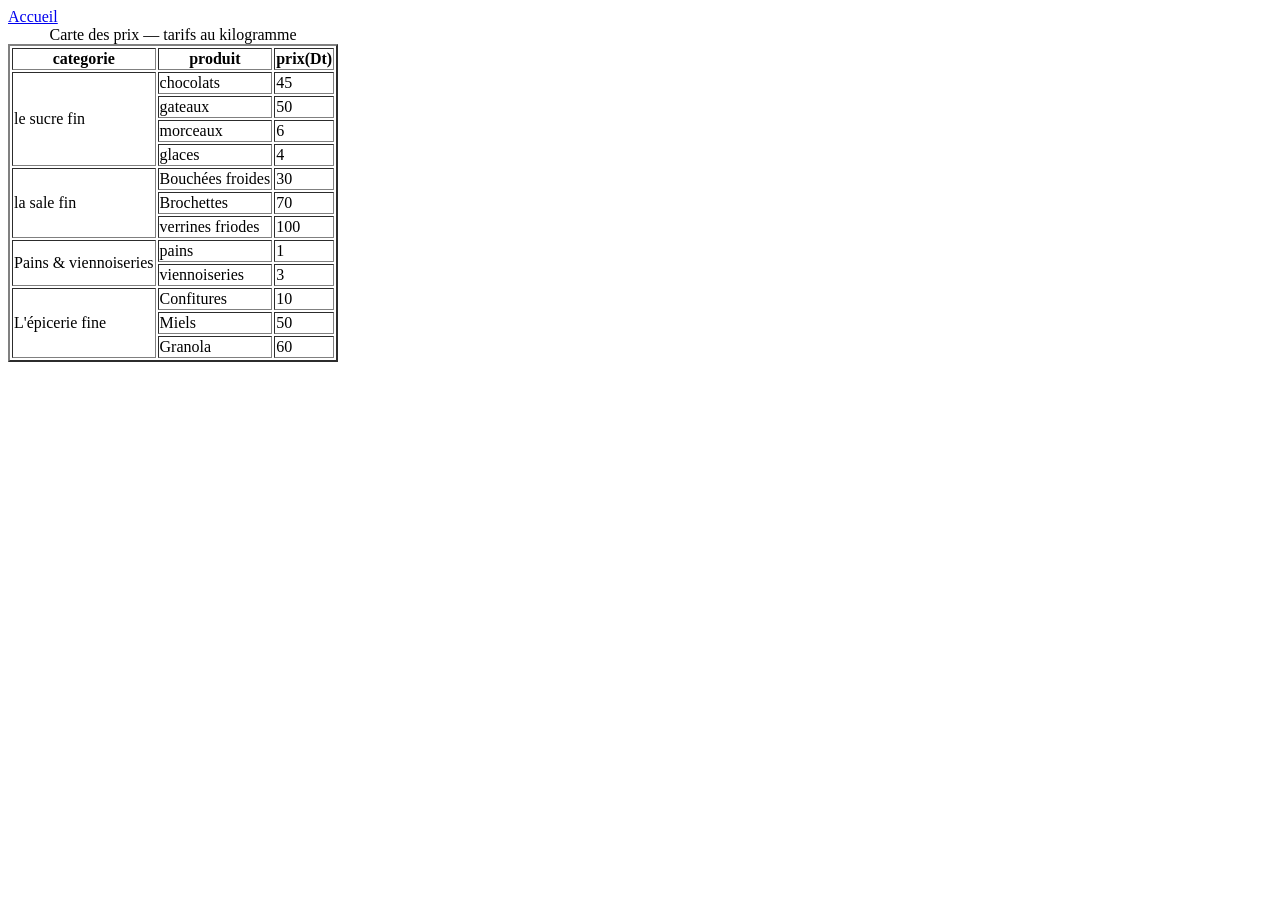
==== carte.html @ 6b3ae24d "Creer la page carte avec le tableau des prix" ====
<!DOCTYPE html>
<html lang="en">
<head>
    <meta name="viewport" content="width=device-width, initial-scale=1.0">
    <title>Carte - Dar El Halwa</title>
</head>
<body> 
    <nav id="sommaire">
    <a href="index.html">Accueil</a>
    </nav>
    <main>
        <table border="2">
            <caption>Carte des prix — tarifs au kilogramme</caption>
            <thead>
                <tr>
                    <th>categorie</th>
                    <th>produit</th>
                    <th>prix(Dt)</th>
                </tr>
            </thead>
            <tbody>
                <tr>
                    <td rowspan="4" scope="row">le sucre fin</td>
                    <td>chocolats</td>
                    <td>45</td>
                </tr>
                <tr>
                    <td>gateaux</td>
                    <td>50</td>
                </tr>
                <tr>
                    <td>morceaux</td>
                    <td>6</td>
                </tr>
                <tr>
                    <td>glaces</td>
                    <td>4</td>
                </tr>
                <tr>
                    <td rowspan="3" scope="row">la sale fin</td>
                    <td>Bouchées froides</td>
                    <td>30</td>
                </tr>
                <tr>
                    <td>Brochettes</td>
                    <td>70</td>
                </tr>
                <tr>
                    <td>verrines friodes</td>
                    <td>100</td>
                </tr>
                <tr>
                    <td rowspan="2" scope="row">Pains & viennoiseries</td>
                    <td>pains</td>
                    <td>1</td>
                </tr>
                <tr>
                    <td>viennoiseries</td>
                    <td>3</td>
                </tr>
                <tr>
                    <td rowspan="3" scope="row">L'épicerie fine</td>
                    <td>Confitures</td>
                    <td>10</td>
                </tr>
                <tr>
                    <td>Miels</td>
                    <td>50</td>
                </tr>
                <tr>
                    <td>Granola</td>
                    <td>60</td>
                </tr>
            </tbody>
        </table>
    </main>
</body>
</html>
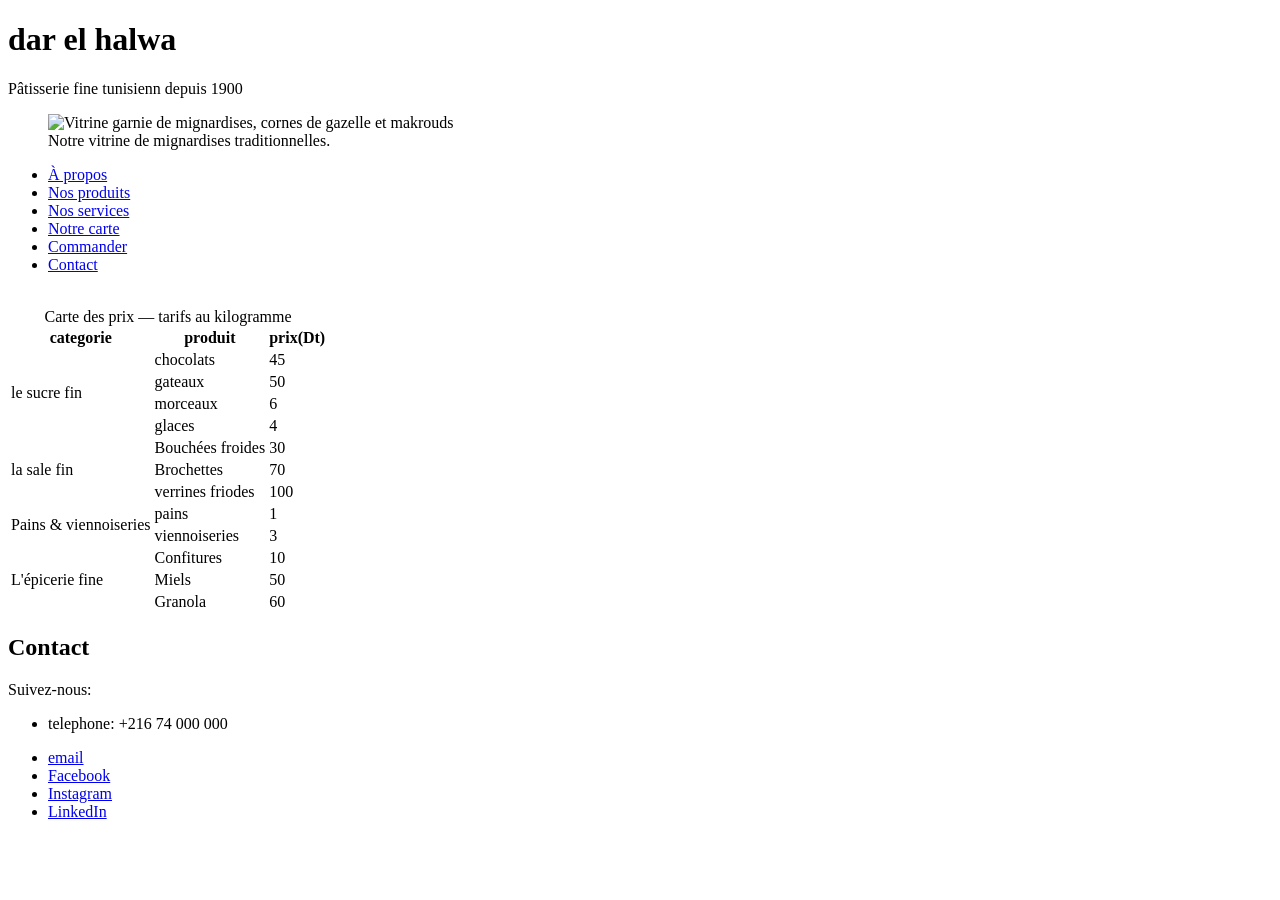
==== commit 9d9f8c43: "Creer la page de commande personnalisee" ====
--- a/carte.html
+++ b/carte.html
@@ -1,15 +1,32 @@
+
 <!DOCTYPE html>
-<html lang="en">
+<html lang="fr">
 <head>
     <meta name="viewport" content="width=device-width, initial-scale=1.0">
-    <title>Carte - Dar El Halwa</title>
+    <title>Carte</title>
 </head>
-<body> 
-    <nav id="sommaire">
-    <a href="index.html">Accueil</a>
+<body>
+    <h1>dar el halwa</h1>
+    <header>
+        <p>Pâtisserie fine tunisienn depuis 1900</p>
+
+    <figure>
+        <img src="patisserie1.jpg" alt="Vitrine garnie de mignardises, cornes de gazelle et makrouds">
+        <figcaption>Notre vitrine de mignardises traditionnelles.</figcaption>
+    </figure>
+    </header>
+    <nav>
+        <ul>
+        <li><a href="index.html#apropos">À propos</a></li>
+        <li><a href="index.html#produits">Nos produits</a></li>
+        <li><a href="index.html#services">Nos services</a></li>
+        <li><a href="index.html#carte.html">Notre carte</a></li>
+        <li><a href="commande.html">Commander</a></li>
+        <li><a href="index.html#contact">Contact</a></li>
+        </ul><br>
     </nav>
     <main>
-        <table border="2">
+        <table>
             <caption>Carte des prix — tarifs au kilogramme</caption>
             <thead>
                 <tr>
@@ -74,5 +91,18 @@
             </tbody>
         </table>
     </main>
+    <section id="contact">
+    <h2>Contact</h2>
+    </section>
 </body>
+<footer>
+    <p>Suivez-nous:</p>
+    <ul>
+        <li><p>telephone: +216 74 000 000</p></li>
+        <li><a href="mailto:contact@darelhalwa.tn">email</a></li>
+        <li><a href="https://www.facebook.com/darelhalwa" target="_blank" rel="noopener">Facebook</a></li>
+        <li><a href="https://www.instagram.com/darelhalwa" target="_blank" rel="noopener">Instagram</a></li>
+        <li><a href="https://www.linkedin.com/company/darelhalwa" target="_blank" rel="noopener">LinkedIn</a></li>
+    </ul>
+</footer>
 </html>
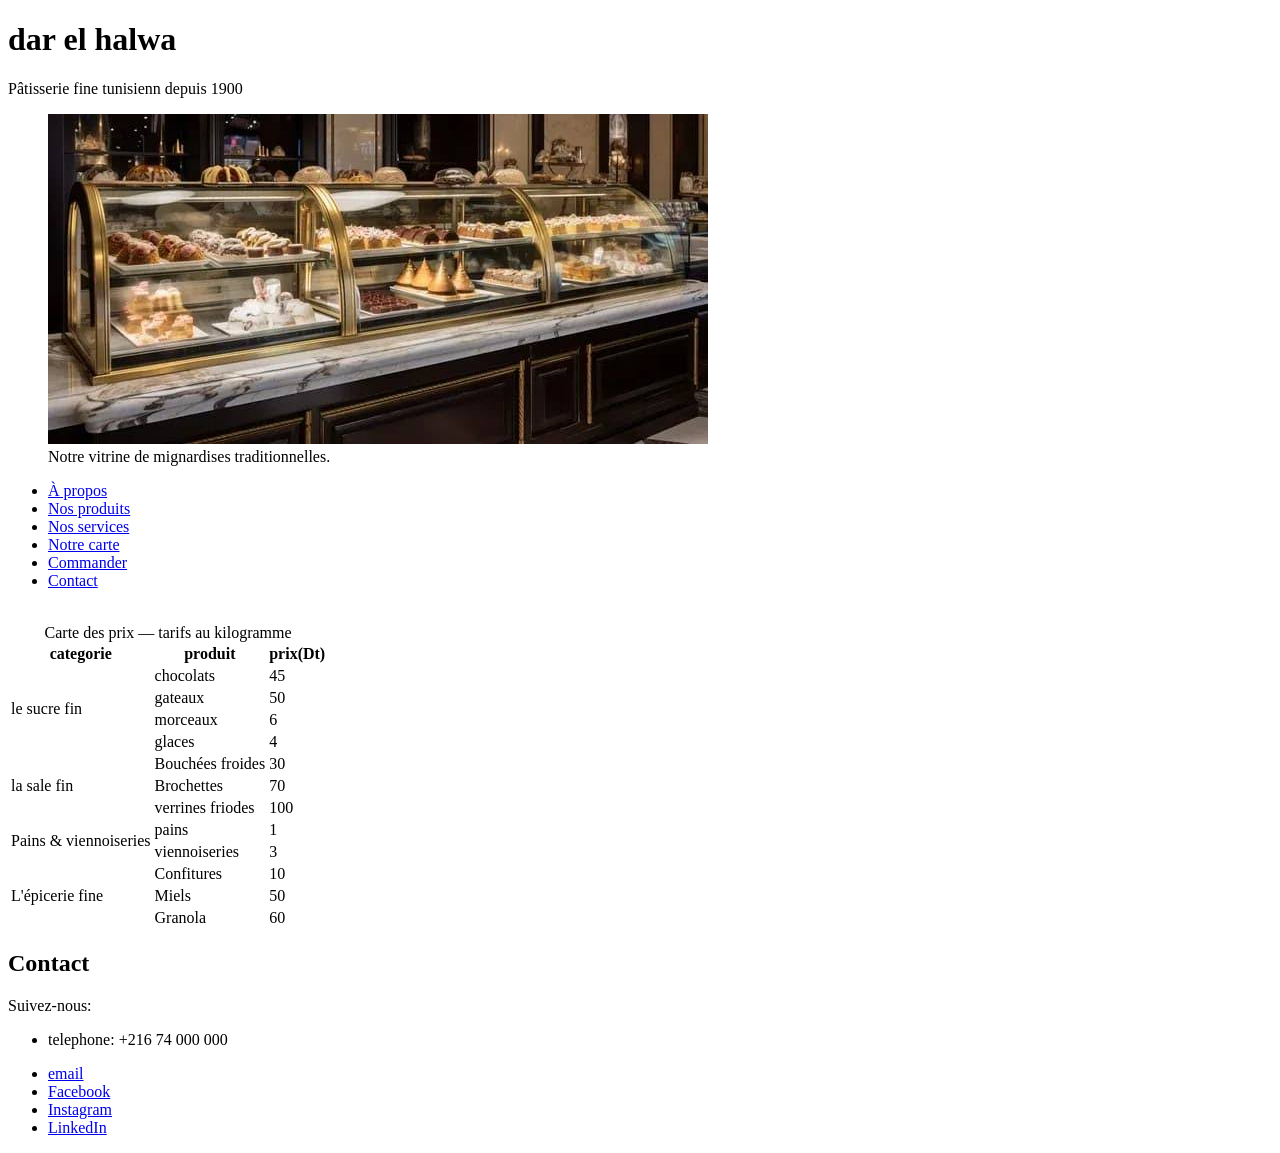
==== commit cf0d3d2b: "Creer la page de commande personnalisee" ====
--- a/carte.html
+++ b/carte.html
@@ -11,7 +11,7 @@
         <p>Pâtisserie fine tunisienn depuis 1900</p>
 
     <figure>
-        <img src="patisserie1.jpg" alt="Vitrine garnie de mignardises, cornes de gazelle et makrouds">
+        <img src="pate.jpg" alt="Vitrine garnie de mignardises, cornes de gazelle et makrouds">
         <figcaption>Notre vitrine de mignardises traditionnelles.</figcaption>
     </figure>
     </header>
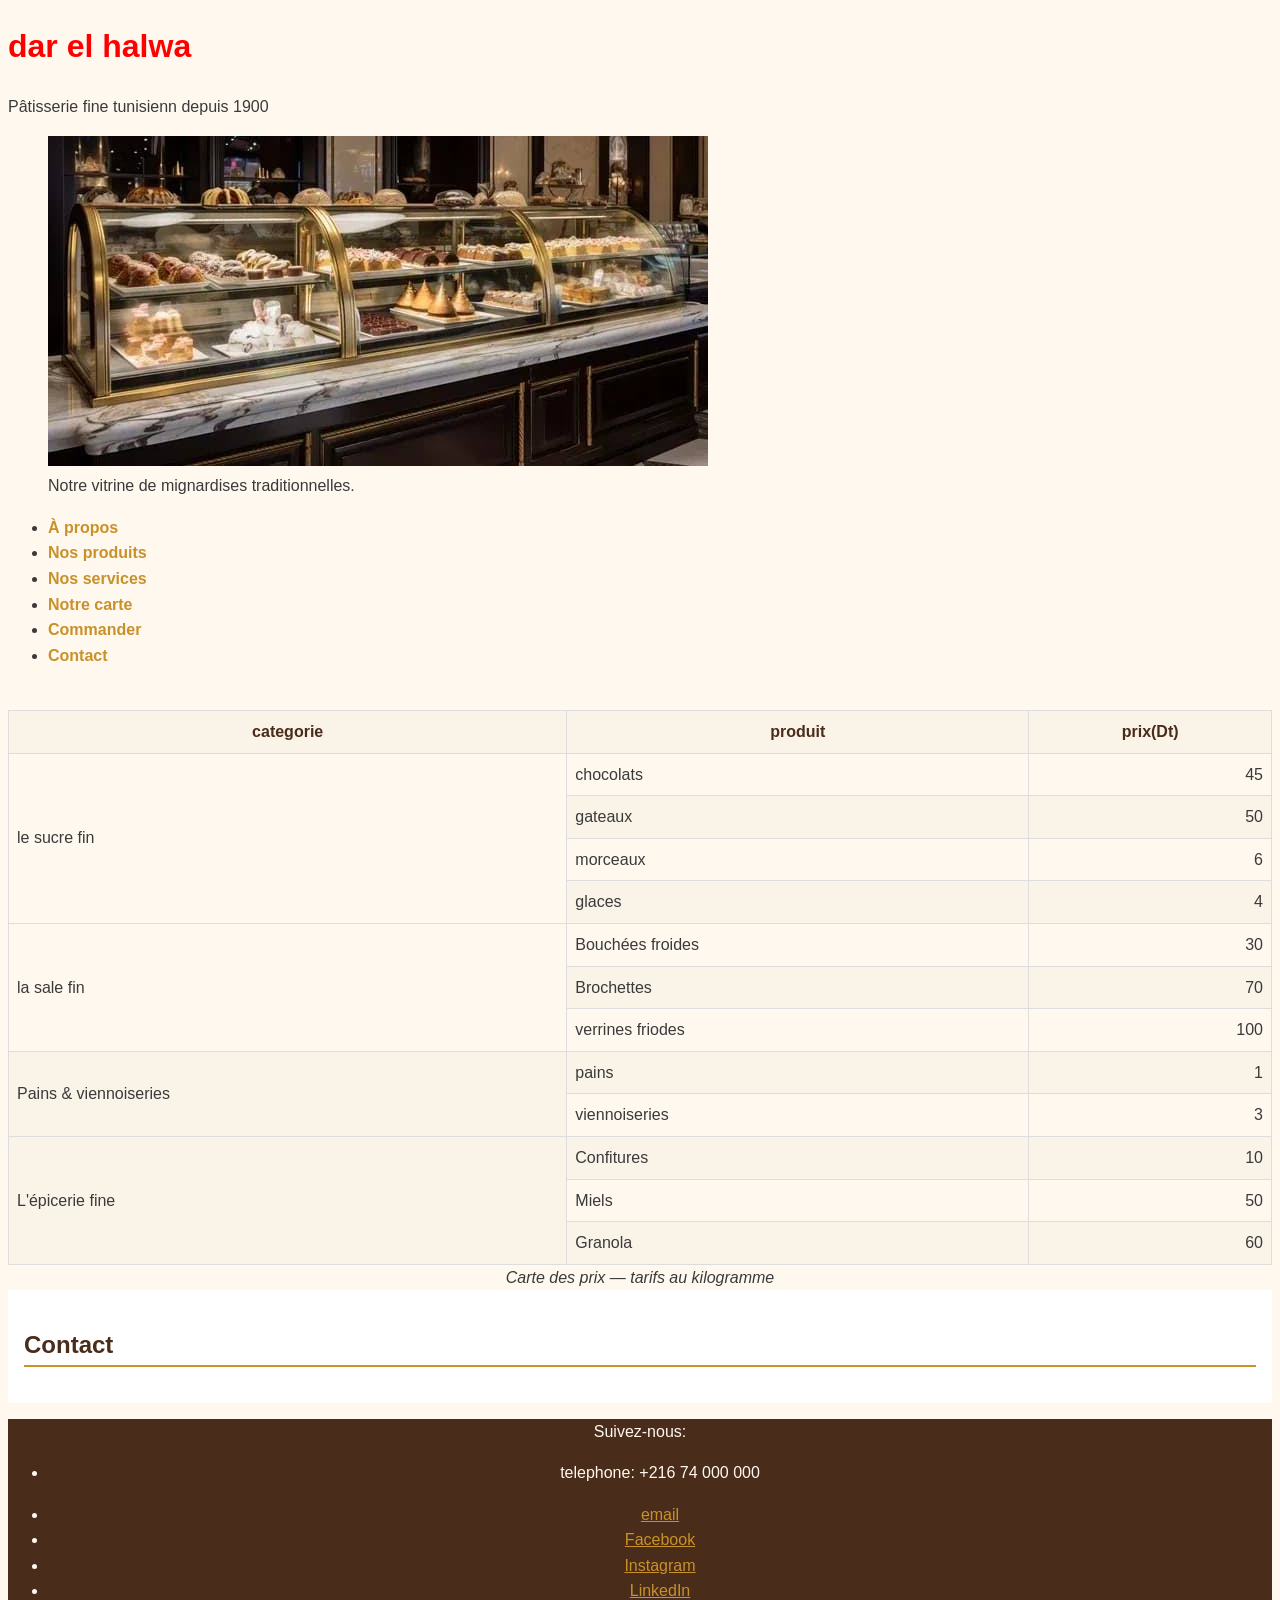
==== commit b7bfcf58: "Ajouter la feuille de styles et la charte graphique" ====
--- a/carte.html
+++ b/carte.html
@@ -3,6 +3,7 @@
 <html lang="fr">
 <head>
     <meta name="viewport" content="width=device-width, initial-scale=1.0">
+    <link rel="stylesheet" href="css/style.css">
     <title>Carte</title>
 </head>
 <body>
--- a/css/style.css
+++ b/css/style.css
@@ -0,0 +1,85 @@
+h1{
+    color: red;
+}
+:root{
+    --miel: #c8912a;
+    --chocolat: #4a2c1a;
+    --creme: #fff8ef;
+    --pistache: #6b8e4e;
+    --gris-texte: #3a3a3a;
+    --espace: 1rem;
+}
+body {
+    background-color: var(--creme);
+    color: var(--gris-texte);
+}
+
+h2 {
+    color: var(--chocolat);
+    border-bottom: 2px solid var(--miel);
+}
+nav a {
+    text-decoration: none;
+    color: var(--chocolat);
+    font-weight: bold;
+}
+strong {
+    color: var(--miel);
+}
+
+footer {
+    background-color: var(--chocolat);
+    color: var(--creme);
+    text-align: center;
+}
+p, li {
+    line-height: 1.6;
+}
+#contact {
+    background-color: #ffffff;
+    padding: var(--espace);
+}
+.mise-en-avant {
+    font-size: larger;
+    font-style: italic;
+}
+a:link {color: var(--miel); }
+a:visited {color: var(--pistache); }
+a:hover {text-decoration: underline;color: var(--chocolat); }
+a:active {color: var(--chocolat); }
+*, *::before, *::after {
+    box-sizing: border-box;
+}
+.carte-info {
+    width: 400px;
+    padding: 20px;
+    border: 2px solid var(--miel);
+    margin: 30px;
+}
+body {
+    font-family: Tahoma, Geneva, Verdana, sans-serif;
+    line-height: 1.6;
+    font-size: 1rem;
+}
+table {
+    border-collapse: collapse;
+    width: 100%;
+}
+thead {
+    background-color: #faf3e8;
+    color: var(--chocolat);
+}
+th, td {
+    border: 1px solid #dddddd;
+    padding: 8px;
+}
+tbody tr td:last-child {
+    text-align: right;
+}
+tbody tr:nth-child(even) {
+    background-color: #faf3e8;
+}
+caption {
+    caption-side: bottom;
+    font-style: italic;
+}
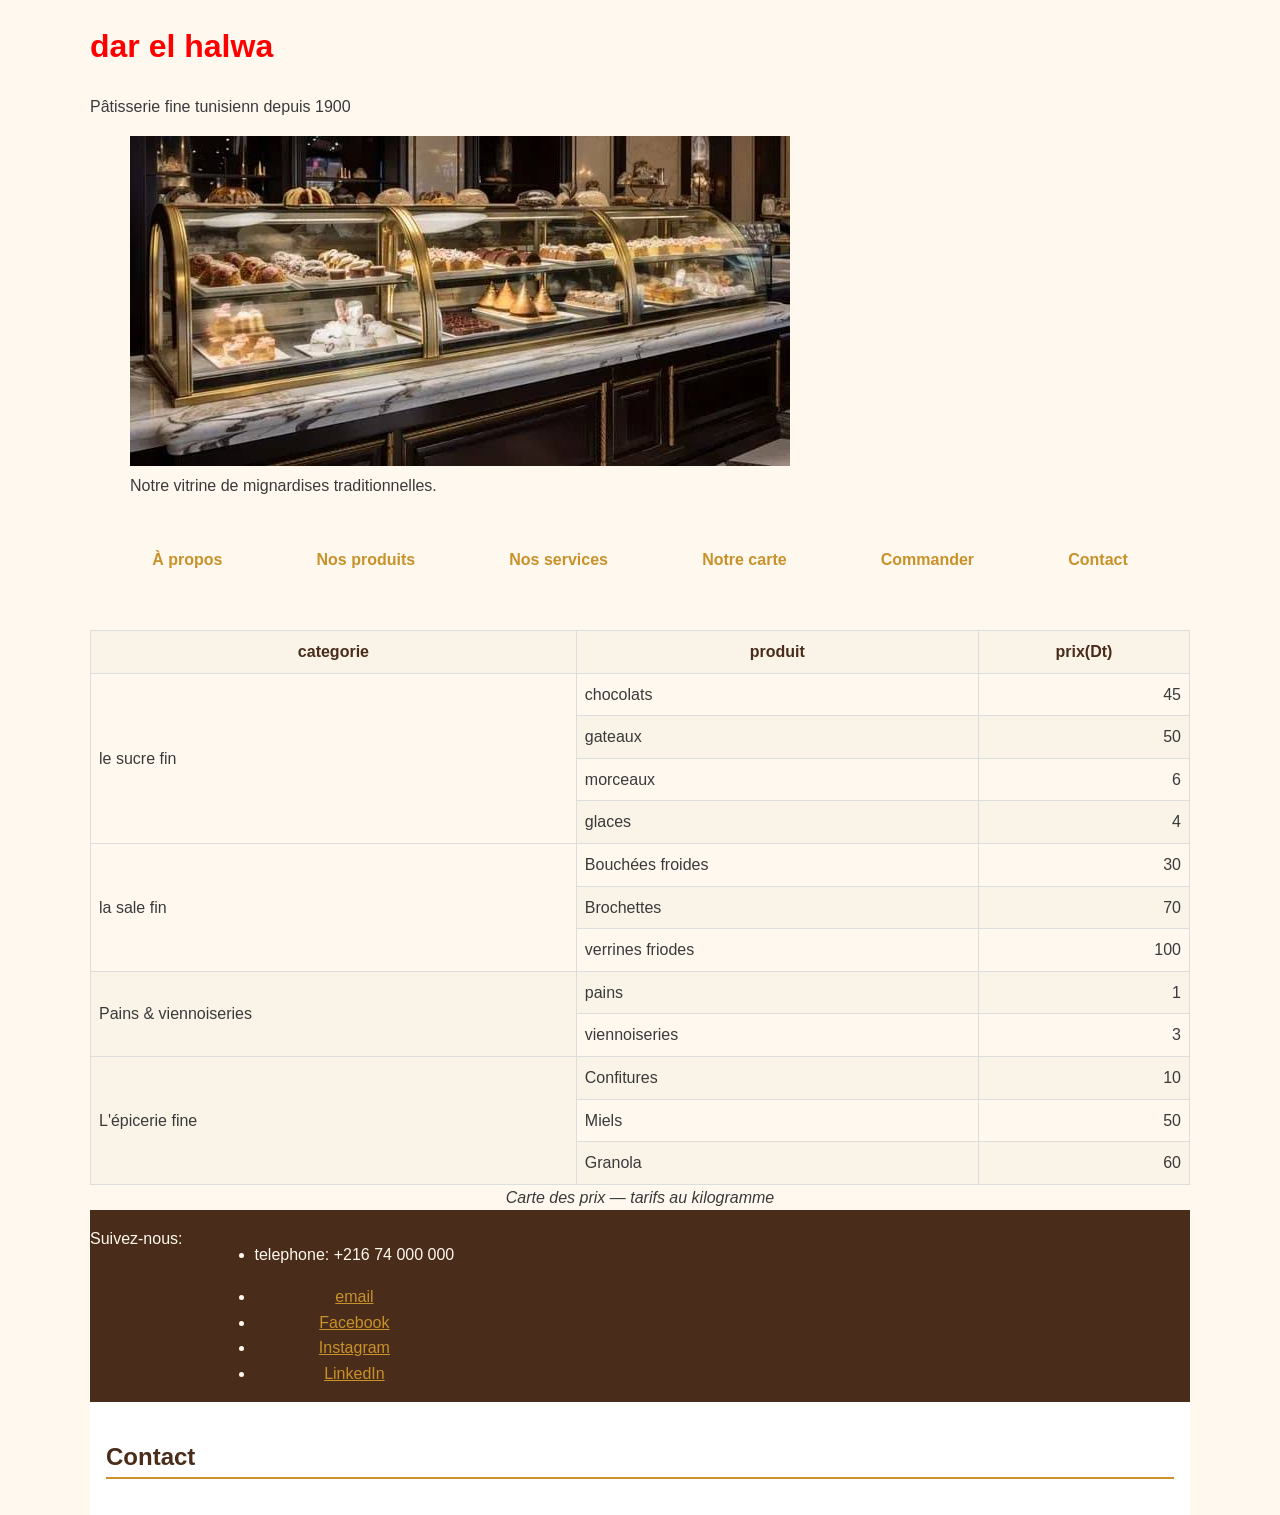
==== commit df7d600f: "Corriger la mise en page et la taille des elements" ====
--- a/carte.html
+++ b/carte.html
@@ -7,8 +7,8 @@
     <title>Carte</title>
 </head>
 <body>
-    <h1>dar el halwa</h1>
     <header>
+         <h1>dar el halwa</h1>
         <p>Pâtisserie fine tunisienn depuis 1900</p>
 
     <figure>
--- a/css/style.css
+++ b/css/style.css
@@ -83,3 +83,81 @@
     caption-side: bottom;
     font-style: italic;
 }
+
+
+nav ul{
+    display: flex;
+    flex-wrap: wrap;
+    justify-content: space-evenly;
+    align-items: center;
+    gap: var(--espace);
+    list-style: none;
+    padding: 0;
+}
+nav a{
+    display: block;
+    padding: 1rem;
+    border-radius: 3px;
+}
+footer {
+    display: flex;
+    gap: calc(var(--espace) * 2);
+}
+
+footer > div {
+    flex: 1;
+}
+.grille-produits{
+    display: grid;
+    grid-template-columns: repeat(3,lfr);
+    gap: 1.5rem;
+    list-style: none;
+    padding: 0;
+}
+.carte {
+    display: flex;
+    flex-direction: column;
+    border-radius: 8px;
+    border: solid;
+    padding: 20px;
+    border-radius: 8px;
+    box-shadow: 0 2px 5px rgba(0, 0, 0, 0.05);
+    width: 400px;
+}
+.carte .prix { 
+    margin-top: auto;
+    font-weight: bold;
+    color: var(--miel);
+}
+body {
+    display: grid;
+    grid-template-areas:
+        "entete"
+        "navigation"
+        "contenu"
+        "pied";
+    grid-template-rows: auto auto 1fr auto;
+    min-height: 100vh;
+    max-width: 1100px;
+    margin: 0 auto;
+}
+
+header { 
+    grid-area: entete; 
+}
+
+nav { 
+    grid-area: navigation; 
+}
+
+main { 
+    grid-area: contenu; 
+}
+
+footer { 
+    grid-area: pied; 
+}
+img, video {
+    max-width: 100%;
+    height: auto;
+}
